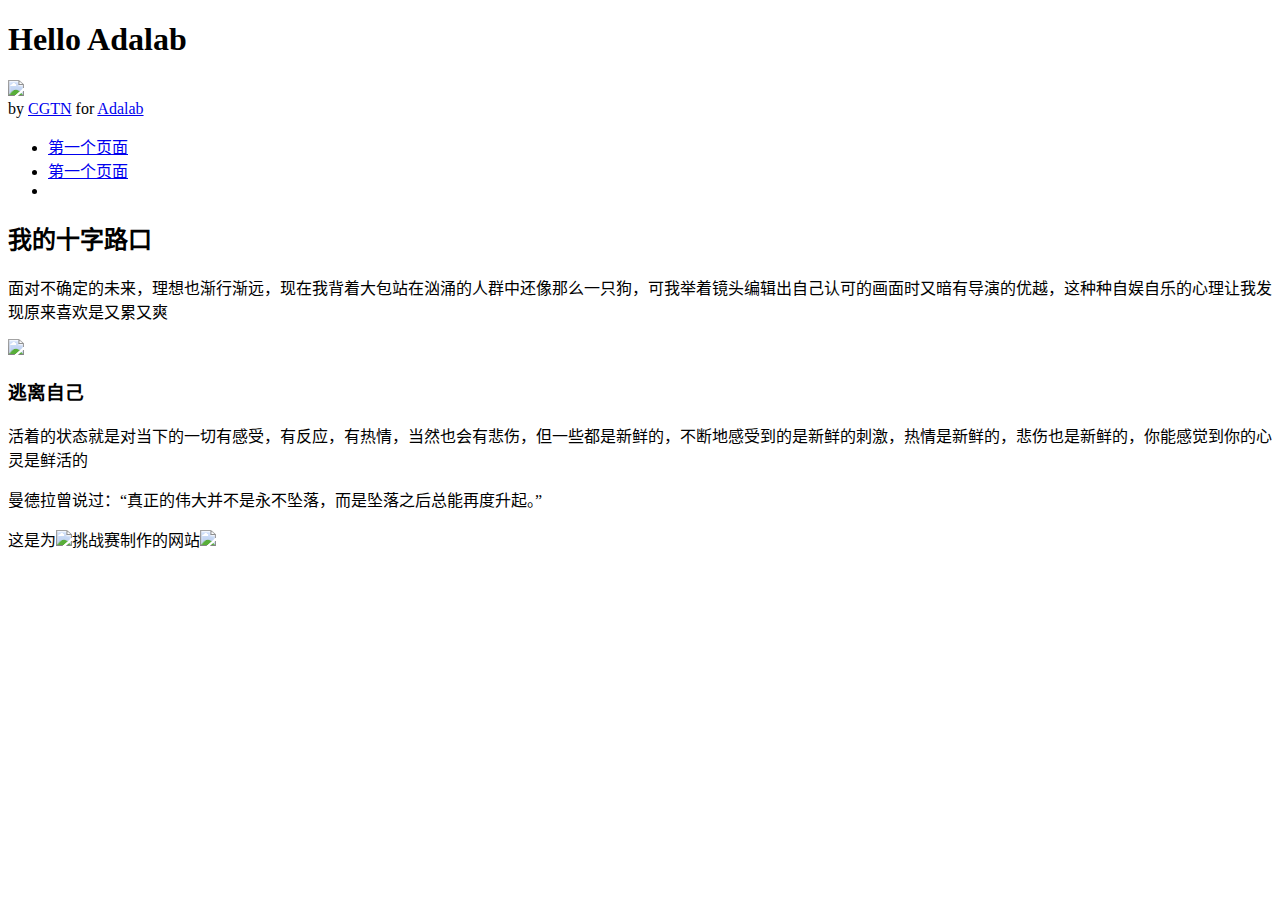
==== batman.html @ 2ed017d9 "Update batman.html" ====
<!DOCTYPE html>

<html lang="zh-CN">

<head>
    <meta charset="utf-8">
    <title>我的个人网站</title>
</head>

<body>
<h1>Hello Adalab</h1>
<header><img src="https://tse1-mm.cn.bing.net/th/id/OIP-C.fMYEG2wRnhy2zkLEV4G_6QHaNL?pid=ImgDet&rs=1"></header>
<footer>by <a href="https://www.zhihu.com/people/liu-xi-5-39" target="_blank">CGTN</a> for <a href="https://www.adalab.cn" target="_blank">Adalab</a>
 </footer>
<main>
    <aside>
    <ul>
     <li><a href="https://confusedbatman.github.io">第一个页面</a></li>
     <li><a href="https://confusedbatman.github.io/bilibili.html">第一个页面</a><li>
    </ul>
    </aside>
    <article>
<h2>我的十字路口</h2>
<p>面对不确定的未来，理想也渐行渐远，现在我背着大包站在汹涌的人群中还像那么一只狗，可我举着镜头编辑出自己认可的画面时又暗有导演的优越，这种种自娱自乐的心理让我发现原来喜欢是又累又爽</p>
<p><a href="https://www.people.com.cn"><img src="https://pic.quanjing.com/dr/v0/QJ6309832358.jpg@!350h"></a></p>
        <h3>逃离自己</h3>
<p>活着的状态就是对当下的一切有感受，有反应，有热情，当然也会有悲伤，但一些都是新鲜的，不断地感受到的是新鲜的刺激，热情是新鲜的，悲伤也是新鲜的，你能感觉到你的心灵是鲜活的</p>
<p>曼德拉曾说过：“真正的伟大并不是永不坠落，而是坠落之后总能再度升起。”</p>
 </body>
<p>
这是为<img src="https://www.adalab.cn/images/adalab.png">挑战赛制作的网站<a href="https://www.adalab.cn"><img src="https://www.adalab.cn/images/adalab.png"></a>
</p>
</article>
    </main>

</html>
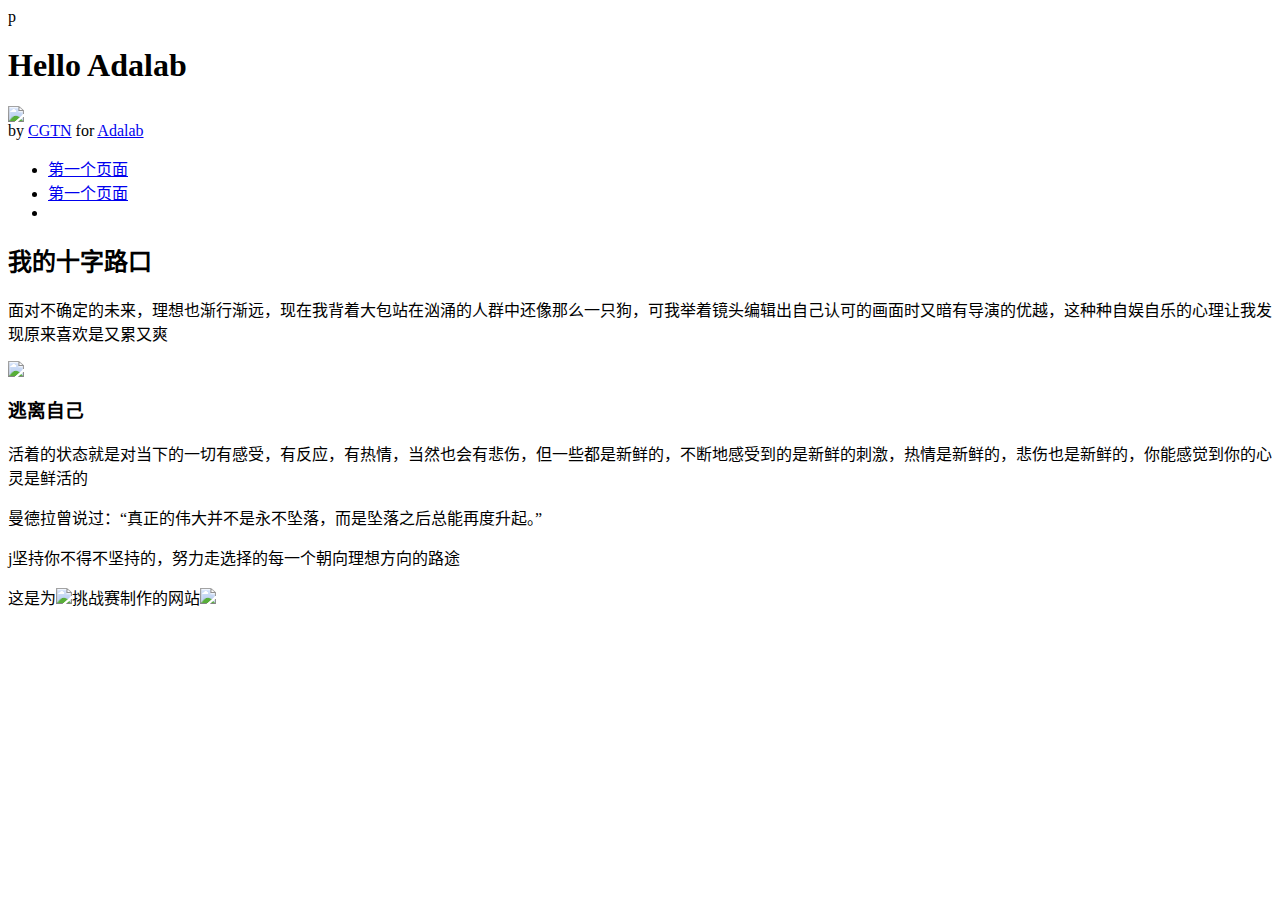
==== commit 4c9de4ec: "Update batman.html" ====
--- a/batman.html
+++ b/batman.html
@@ -1,4 +1,4 @@
-<!DOCTYPE html>
+p<!DOCTYPE html>
 
 <html lang="zh-CN">
 
@@ -26,6 +26,7 @@
         <h3>逃离自己</h3>
 <p>活着的状态就是对当下的一切有感受，有反应，有热情，当然也会有悲伤，但一些都是新鲜的，不断地感受到的是新鲜的刺激，热情是新鲜的，悲伤也是新鲜的，你能感觉到你的心灵是鲜活的</p>
 <p>曼德拉曾说过：“真正的伟大并不是永不坠落，而是坠落之后总能再度升起。”</p>
+<p>j坚持你不得不坚持的，努力走选择的每一个朝向理想方向的路途</p>
  </body>
 <p>
 这是为<img src="https://www.adalab.cn/images/adalab.png">挑战赛制作的网站<a href="https://www.adalab.cn"><img src="https://www.adalab.cn/images/adalab.png"></a>
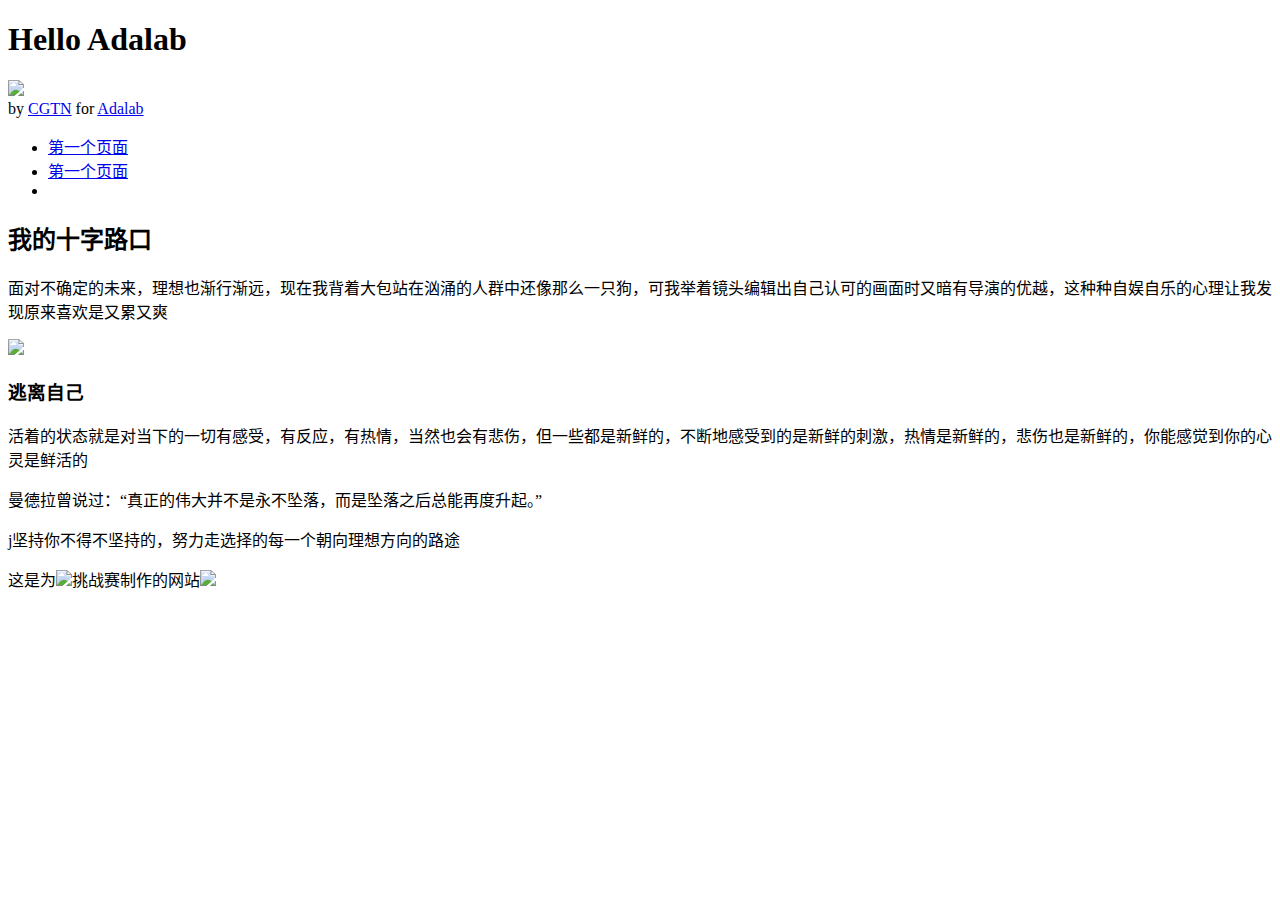
==== commit f59bfac4: "Update batman.html" ====
--- a/batman.html
+++ b/batman.html
@@ -1,4 +1,4 @@
-p<!DOCTYPE html>
+<!DOCTYPE html>
 
 <html lang="zh-CN">
 
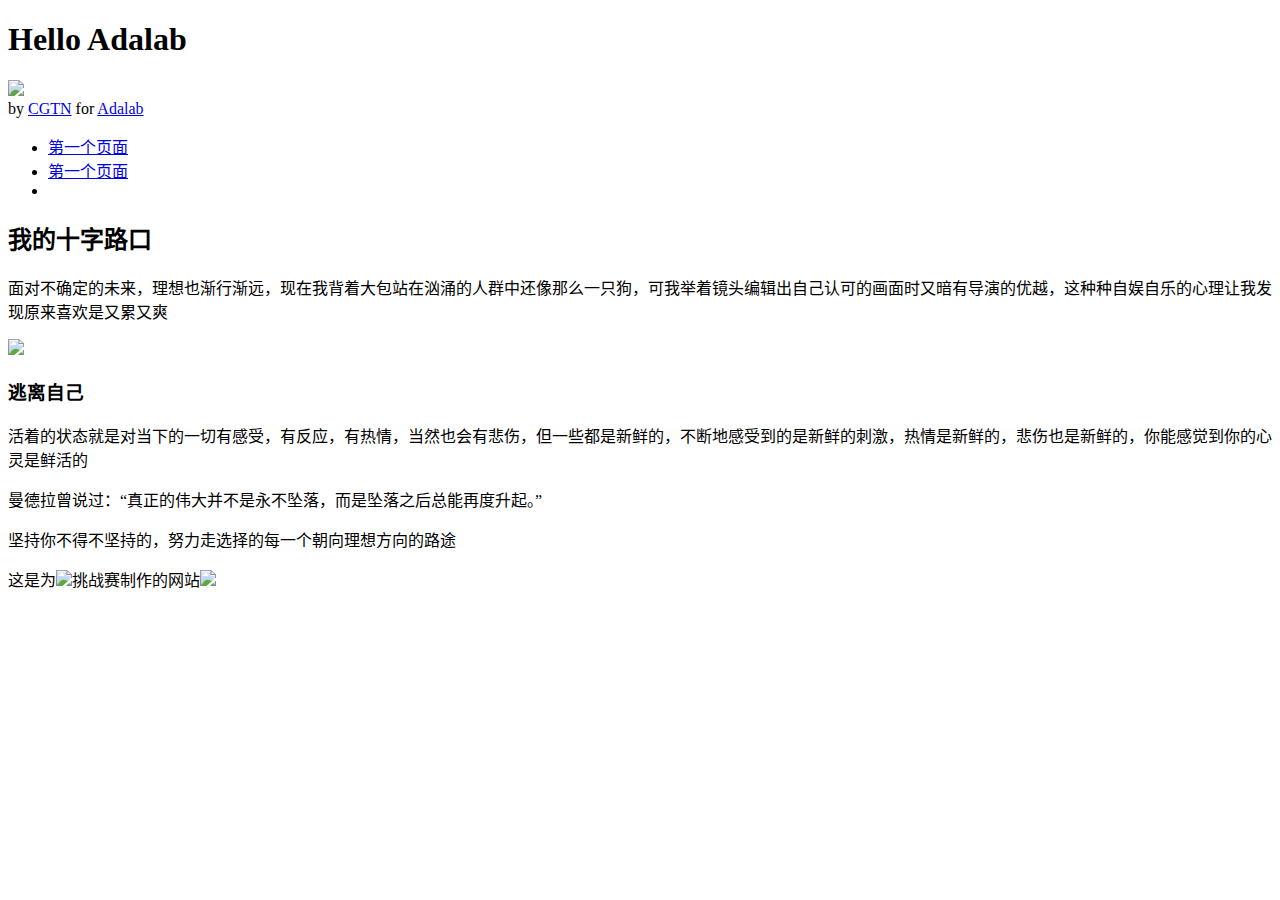
==== commit 1a03547e: "Update batman.html" ====
--- a/batman.html
+++ b/batman.html
@@ -26,7 +26,7 @@
         <h3>逃离自己</h3>
 <p>活着的状态就是对当下的一切有感受，有反应，有热情，当然也会有悲伤，但一些都是新鲜的，不断地感受到的是新鲜的刺激，热情是新鲜的，悲伤也是新鲜的，你能感觉到你的心灵是鲜活的</p>
 <p>曼德拉曾说过：“真正的伟大并不是永不坠落，而是坠落之后总能再度升起。”</p>
-<p>j坚持你不得不坚持的，努力走选择的每一个朝向理想方向的路途</p>
+<p>坚持你不得不坚持的，努力走选择的每一个朝向理想方向的路途</p>
  </body>
 <p>
 这是为<img src="https://www.adalab.cn/images/adalab.png">挑战赛制作的网站<a href="https://www.adalab.cn"><img src="https://www.adalab.cn/images/adalab.png"></a>
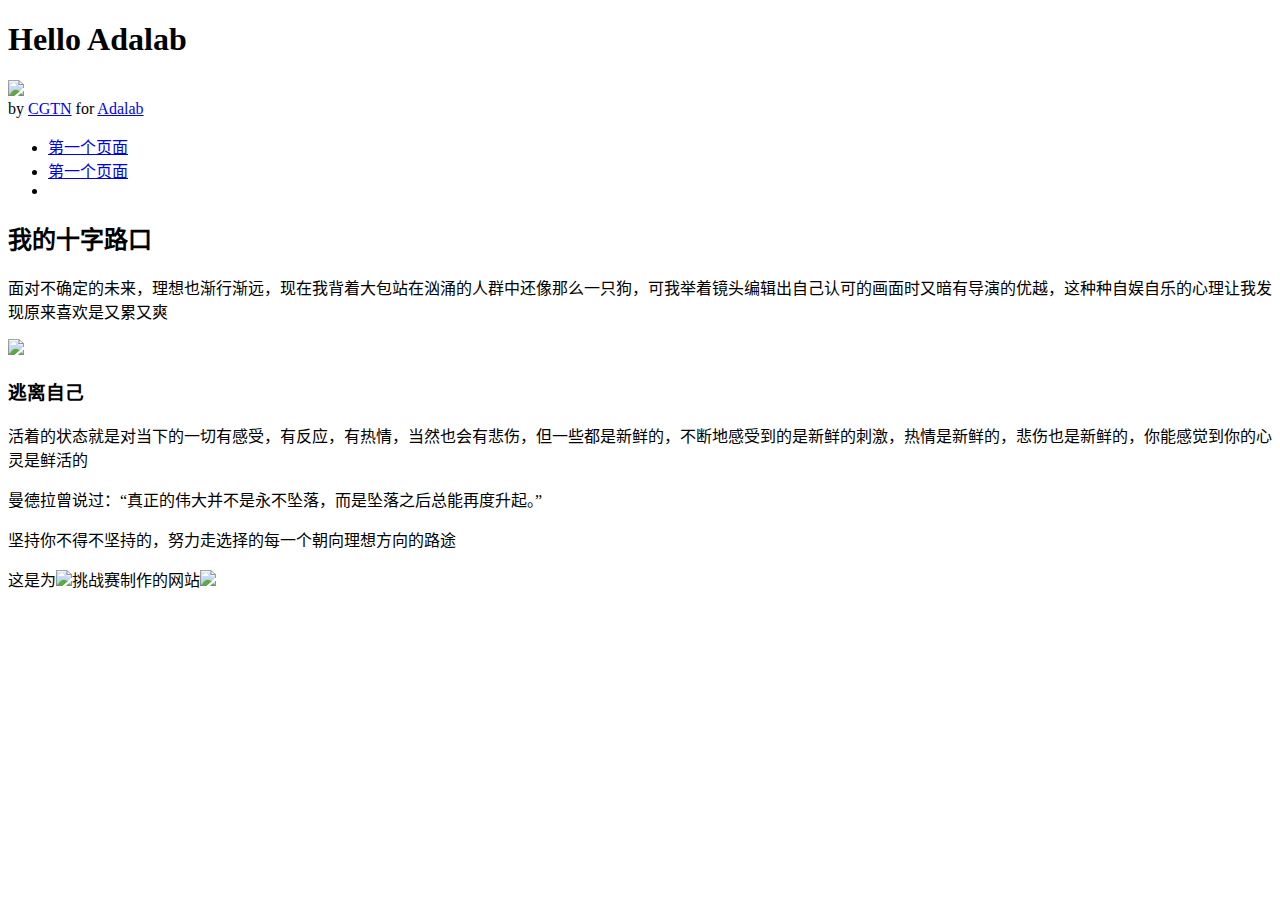
==== commit eadbacb3: "Update batman.html" ====
--- a/batman.html
+++ b/batman.html
@@ -27,11 +27,11 @@
 <p>活着的状态就是对当下的一切有感受，有反应，有热情，当然也会有悲伤，但一些都是新鲜的，不断地感受到的是新鲜的刺激，热情是新鲜的，悲伤也是新鲜的，你能感觉到你的心灵是鲜活的</p>
 <p>曼德拉曾说过：“真正的伟大并不是永不坠落，而是坠落之后总能再度升起。”</p>
 <p>坚持你不得不坚持的，努力走选择的每一个朝向理想方向的路途</p>
- </body>
 <p>
 这是为<img src="https://www.adalab.cn/images/adalab.png">挑战赛制作的网站<a href="https://www.adalab.cn"><img src="https://www.adalab.cn/images/adalab.png"></a>
 </p>
 </article>
     </main>
+    </body>
 
 </html>
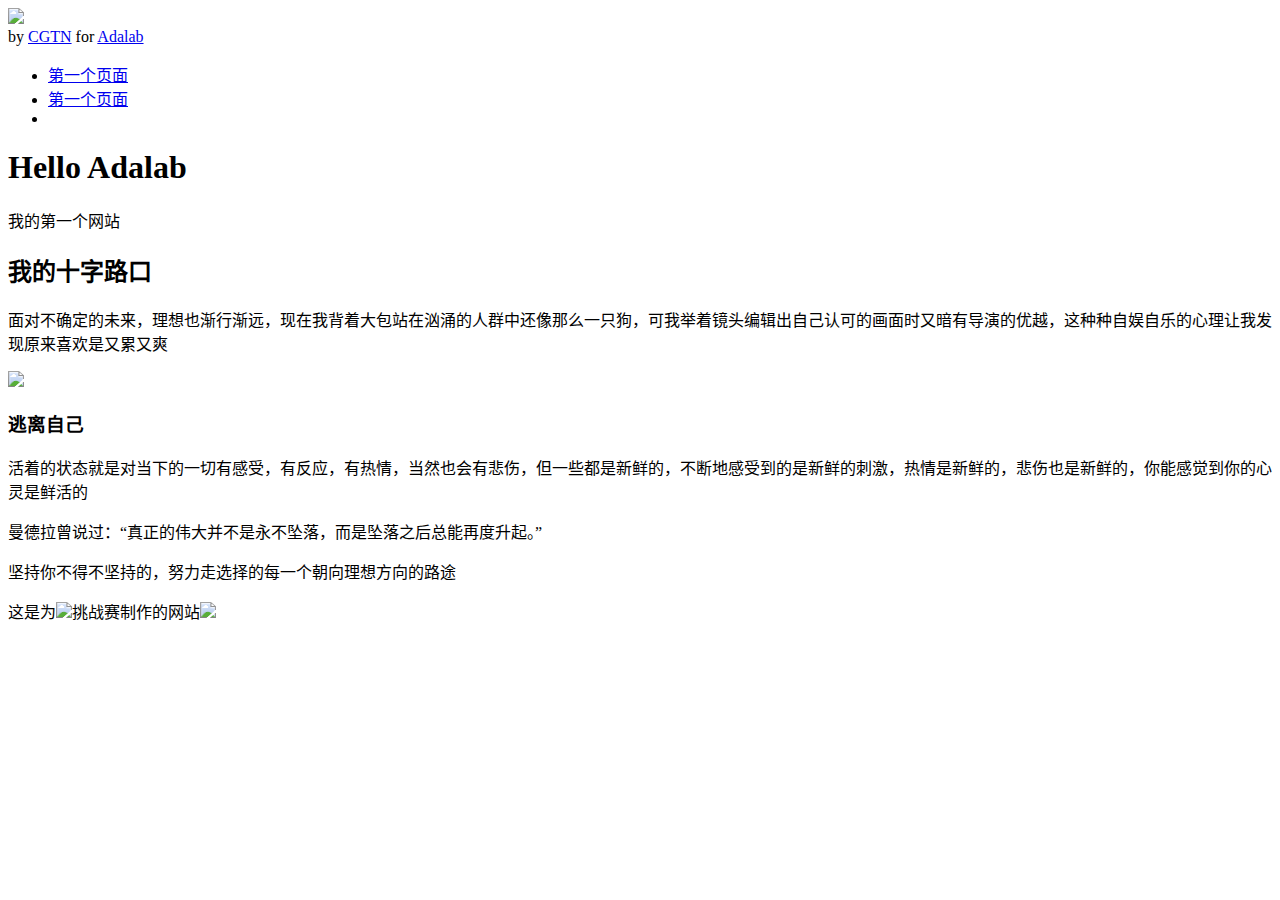
==== commit 99e012fd: "Update batman.html" ====
--- a/batman.html
+++ b/batman.html
@@ -8,10 +8,9 @@
 </head>
 
 <body>
-<h1>Hello Adalab</h1>
 <header><img src="https://tse1-mm.cn.bing.net/th/id/OIP-C.fMYEG2wRnhy2zkLEV4G_6QHaNL?pid=ImgDet&rs=1"></header>
 <footer>by <a href="https://www.zhihu.com/people/liu-xi-5-39" target="_blank">CGTN</a> for <a href="https://www.adalab.cn" target="_blank">Adalab</a>
- </footer>
+</footer>
 <main>
     <aside>
     <ul>
@@ -20,6 +19,8 @@
     </ul>
     </aside>
     <article>
+<h1>Hello Adalab</h1>
+   <p>我的第一个网站</p>
 <h2>我的十字路口</h2>
 <p>面对不确定的未来，理想也渐行渐远，现在我背着大包站在汹涌的人群中还像那么一只狗，可我举着镜头编辑出自己认可的画面时又暗有导演的优越，这种种自娱自乐的心理让我发现原来喜欢是又累又爽</p>
 <p><a href="https://www.people.com.cn"><img src="https://pic.quanjing.com/dr/v0/QJ6309832358.jpg@!350h"></a></p>
@@ -33,5 +34,4 @@
 </article>
     </main>
     </body>
-
 </html>
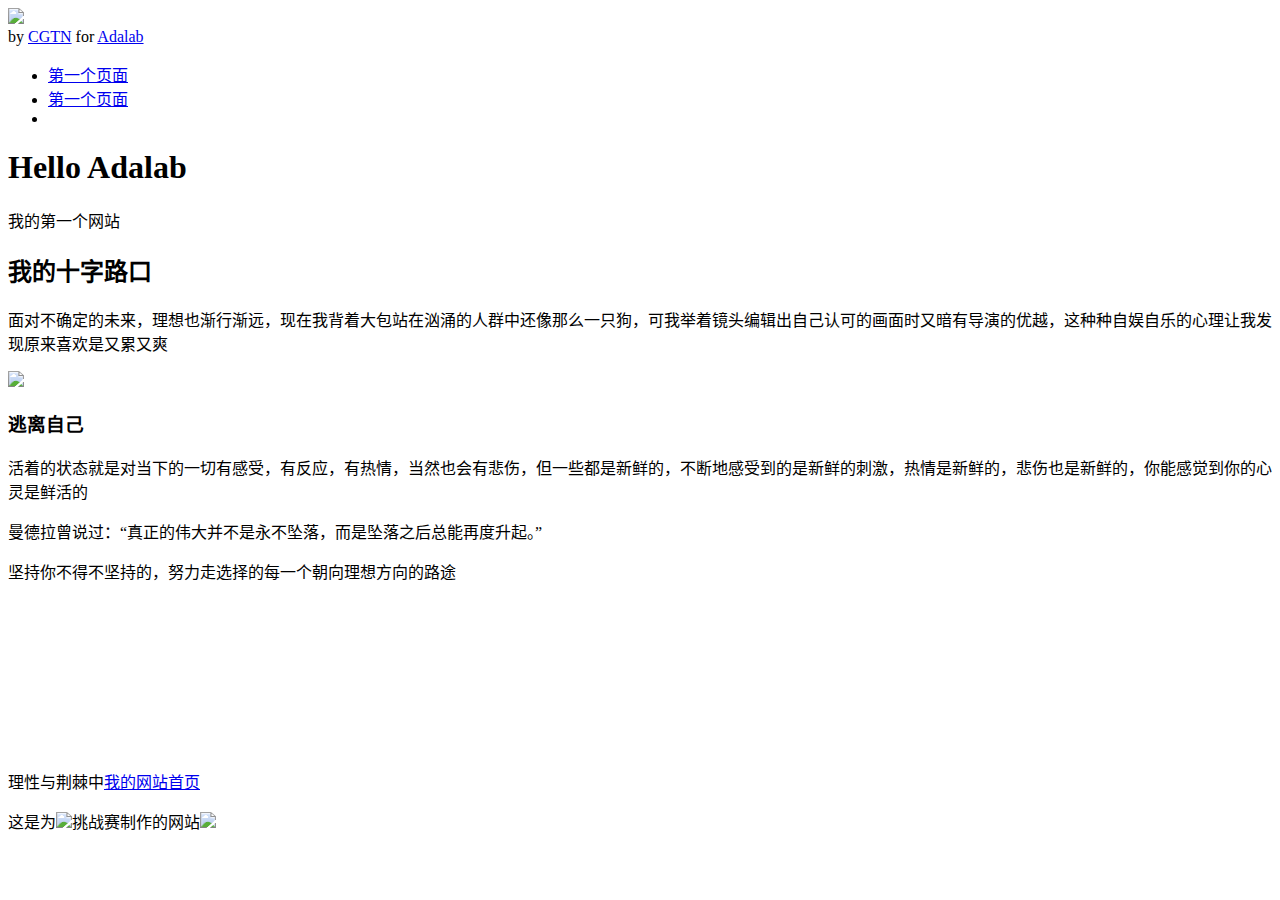
==== commit b26314e9: "Update batman.html" ====
--- a/batman.html
+++ b/batman.html
@@ -28,6 +28,8 @@
 <p>活着的状态就是对当下的一切有感受，有反应，有热情，当然也会有悲伤，但一些都是新鲜的，不断地感受到的是新鲜的刺激，热情是新鲜的，悲伤也是新鲜的，你能感觉到你的心灵是鲜活的</p>
 <p>曼德拉曾说过：“真正的伟大并不是永不坠落，而是坠落之后总能再度升起。”</p>
 <p>坚持你不得不坚持的，努力走选择的每一个朝向理想方向的路途</p>
+<p><iframe src="//player.bilibili.com/player.html?aid=642351649&bvid=BV1gY4y1G7dp&cid=740377858&page=1" scrolling="no" border="0" frameborder="no" framespacing="0" allowfullscreen="true"> </iframe></p>
+<p>理性与荆棘中<a href="https://confusedbatman.github.io">我的网站首页</a></p>
 <p>
 这是为<img src="https://www.adalab.cn/images/adalab.png">挑战赛制作的网站<a href="https://www.adalab.cn"><img src="https://www.adalab.cn/images/adalab.png"></a>
 </p>
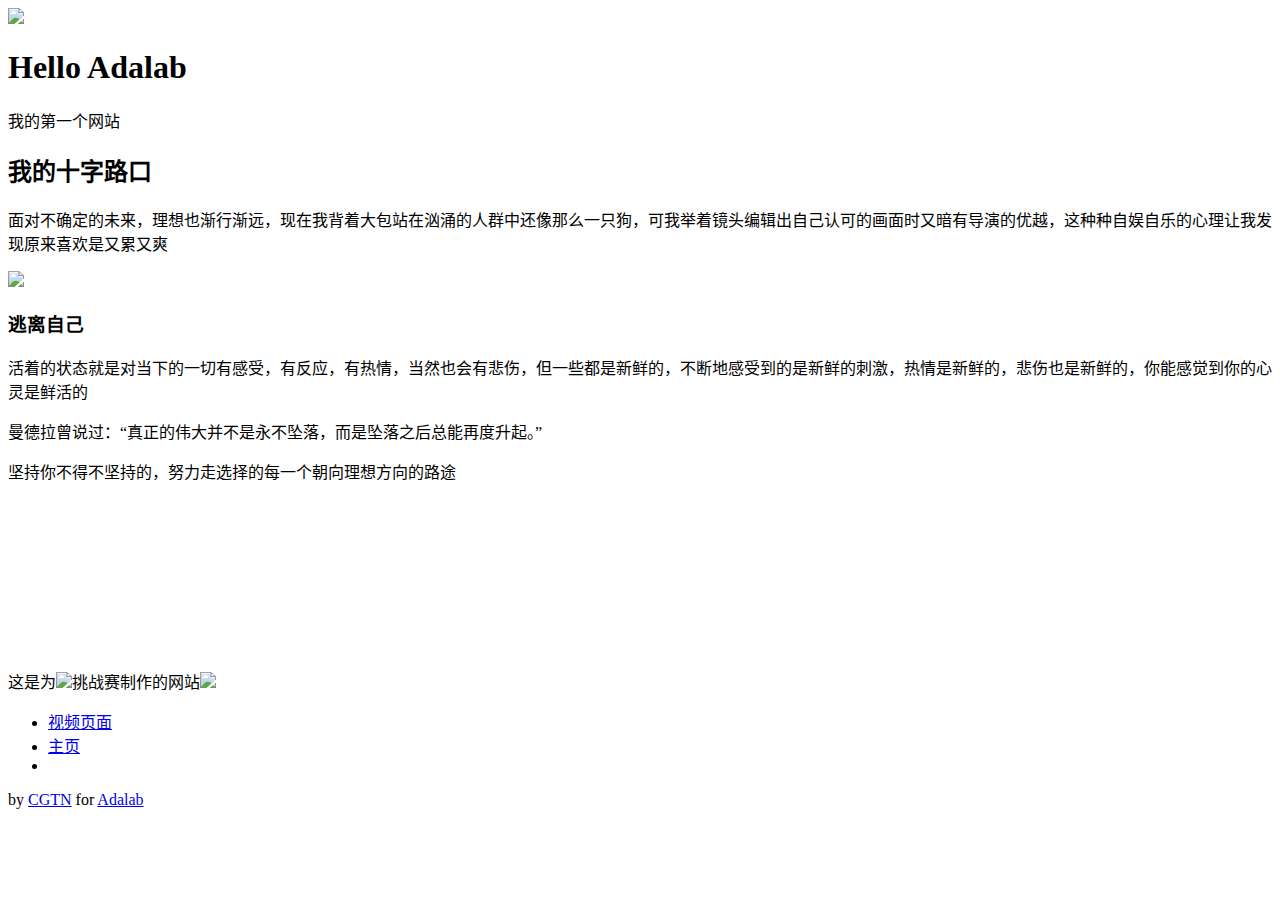
==== commit 53a5a184: "Update batman.html" ====
--- a/batman.html
+++ b/batman.html
@@ -6,34 +6,32 @@
     <meta charset="utf-8">
     <title>我的个人网站</title>
 </head>
-
 <body>
 <header><img src="https://tse1-mm.cn.bing.net/th/id/OIP-C.fMYEG2wRnhy2zkLEV4G_6QHaNL?pid=ImgDet&rs=1"></header>
-<footer>by <a href="https://www.zhihu.com/people/liu-xi-5-39" target="_blank">CGTN</a> for <a href="https://www.adalab.cn" target="_blank">Adalab</a>
-</footer>
-<main>
-    <aside>
-    <ul>
-     <li><a href="https://confusedbatman.github.io">第一个页面</a></li>
-     <li><a href="https://confusedbatman.github.io/bilibili.html">第一个页面</a><li>
-    </ul>
-    </aside>
-    <article>
+<main> 
+   <article>
 <h1>Hello Adalab</h1>
    <p>我的第一个网站</p>
 <h2>我的十字路口</h2>
 <p>面对不确定的未来，理想也渐行渐远，现在我背着大包站在汹涌的人群中还像那么一只狗，可我举着镜头编辑出自己认可的画面时又暗有导演的优越，这种种自娱自乐的心理让我发现原来喜欢是又累又爽</p>
 <p><a href="https://www.people.com.cn"><img src="https://pic.quanjing.com/dr/v0/QJ6309832358.jpg@!350h"></a></p>
-        <h3>逃离自己</h3>
+<h3>逃离自己</h3>
 <p>活着的状态就是对当下的一切有感受，有反应，有热情，当然也会有悲伤，但一些都是新鲜的，不断地感受到的是新鲜的刺激，热情是新鲜的，悲伤也是新鲜的，你能感觉到你的心灵是鲜活的</p>
 <p>曼德拉曾说过：“真正的伟大并不是永不坠落，而是坠落之后总能再度升起。”</p>
 <p>坚持你不得不坚持的，努力走选择的每一个朝向理想方向的路途</p>
 <p><iframe src="//player.bilibili.com/player.html?aid=642351649&bvid=BV1gY4y1G7dp&cid=740377858&page=1" scrolling="no" border="0" frameborder="no" framespacing="0" allowfullscreen="true"> </iframe></p>
-<p>理性与荆棘中<a href="https://confusedbatman.github.io">我的网站首页</a></p>
 <p>
 这是为<img src="https://www.adalab.cn/images/adalab.png">挑战赛制作的网站<a href="https://www.adalab.cn"><img src="https://www.adalab.cn/images/adalab.png"></a>
 </p>
 </article>
+    <aside>
+    <ul>
+     <li><a href="./bilibili">视频页面</a></li>
+     <li><a href="./index.html">主页</a><li>
+    </ul>
+    </aside>
     </main>
+    <footer>by <a href="https://www.zhihu.com/people/liu-xi-5-39" target="_blank">CGTN</a> for <a href="https://www.adalab.cn" target="_blank">Adalab</a>
+</footer>
     </body>
 </html>
